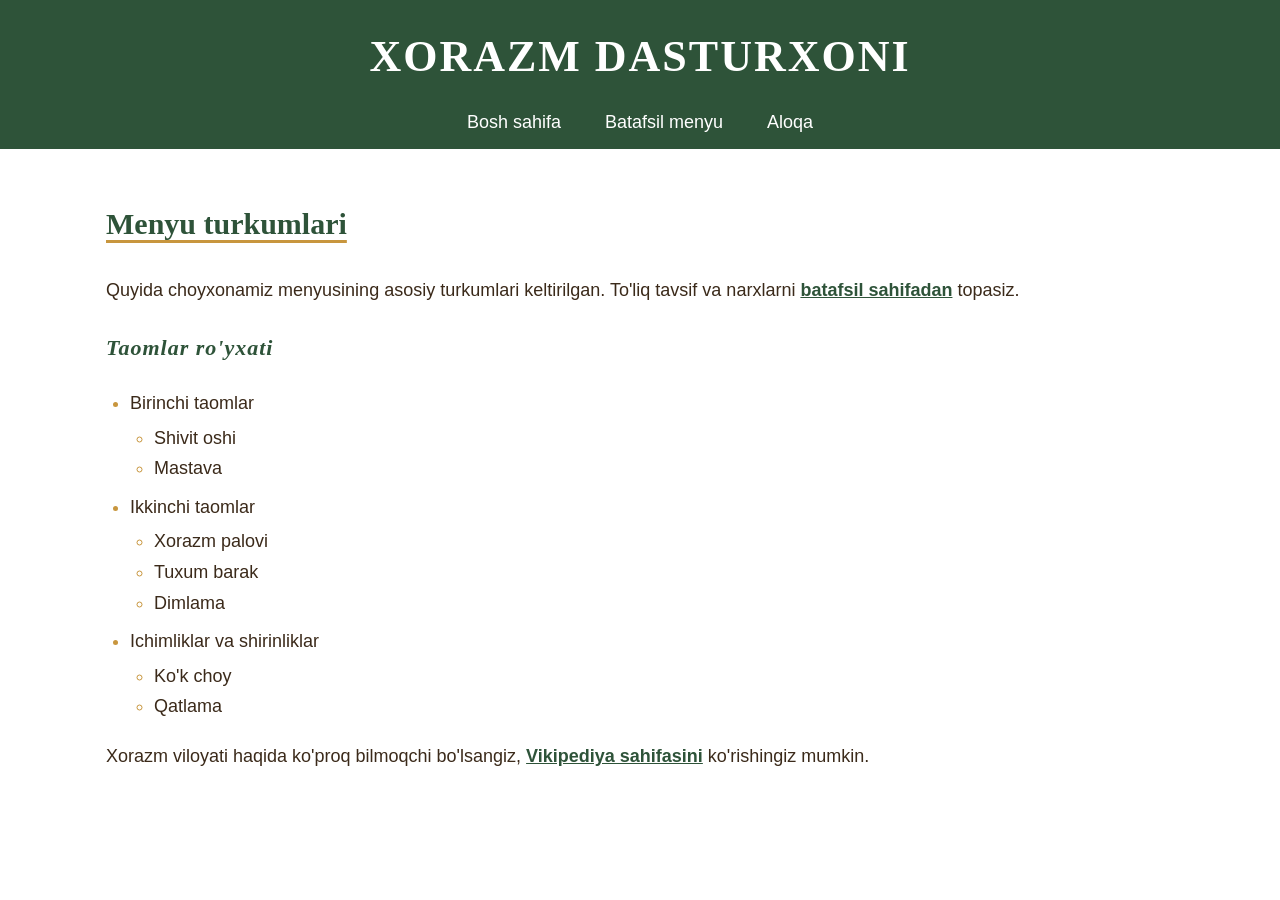
==== 4-amaliyot/index.html @ db6bef6f ".." ====
<!DOCTYPE html>
<html lang="uz">
<head>
  <meta charset="UTF-8">
  <title>Xorazm Dasturxoni — choyxona menyusi</title>
  <link rel="stylesheet" href="css/style.css">
</head>
<body>
  <header id="tepa">
    <div class="konteyner">
      <h1>Xorazm Dasturxoni</h1>
      <nav>
        <ul>
          <li><a href="index.html">Bosh sahifa</a></li>
          <li><a href="batasil.html">Batafsil menyu</a></li>
          <li><a href="aloqa.html">Aloqa</a></li>
        </ul>
      </nav>
    </div>
  </header>

  <main>
    <section>
      <h2>Menyu turkumlari</h2>
      <p>
        Quyida choyxonamiz menyusining asosiy turkumlari keltirilgan. To'liq tavsif va narxlarni
        <a href="batasil.html">batafsil sahifadan</a> topasiz.
      </p>

      <h3>Taomlar ro'yxati</h3>
      <ul>
        <li>
          Birinchi taomlar
          <ul>
            <li>Shivit oshi</li>
            <li>Mastava</li>
          </ul>
        </li>
        <li>
          Ikkinchi taomlar
          <ul>
            <li>Xorazm palovi</li>
            <li>Tuxum barak</li>
            <li>Dimlama</li>
          </ul>
        </li>
        <li>
          Ichimliklar va shirinliklar
          <ul>
            <li>Ko'k choy</li>
            <li>Qatlama</li>
          </ul>
        </li>
      </ul>
    </section>

    <section>
      <p>
        Xorazm viloyati haqida ko'proq bilmoqchi bo'lsangiz,
        <a href="https://uz.wikipedia.org/wiki/Xorazm_viloyati" target="_blank" rel="noopener">Vikipediya sahifasini</a>
        ko'rishingiz mumkin.
      </p>
    </section>
  </main>
</body>
</html>
---- 4-amaliyot/css/style.css ----
:root {
  --oq: white;
  --yashil: #2e5339;
  --jigar: #3b2a1a;
  --oltin: rgb(200, 150, 62);
  --yashil-och: rgba(46, 83, 57, 0.1);
}

* {
  box-sizing: border-box;
}

body {
  margin: 0;
  font-family: 'Roboto', Arial, sans-serif;
  font-size: 18px;
  line-height: 1.7;
  color: var(--jigar);
  background-color: var(--oq);
}

.konteyner {
  max-width: 1100px;
  margin: 0 auto;
  padding: 0 16px;
}

header {
  background-color: var(--yashil);
  color: var(--oq);
  padding: 20px 0 12px;
}

#tepa {
  text-align: center;
}

h1 {
  margin: 0 0 12px;
  font-family: 'Playfair Display', Georgia, serif;
  font-size: 44px;
  font-weight: 700;
  letter-spacing: 2px;
  text-transform: uppercase;
  color: var(--oq);
}

nav ul {
  display: flex;
  flex-wrap: wrap;
  justify-content: center;
  gap: 8px 24px;
  margin: 0;
  padding: 0;
  list-style: none;
}

nav a,
nav a:visited {
  color: var(--oq);
  text-decoration: none;
  padding: 4px 10px;
  border-bottom: 2px solid transparent;
}

nav a:hover {
  color: var(--jigar);
  background-color: var(--oltin);
  border-bottom-color: var(--oltin);
}

main {
  max-width: 1100px;
  margin: 0 auto;
  padding: 24px 16px 40px;
}

h2,
h3 {
  font-family: 'Playfair Display', Georgia, serif;
  color: var(--yashil);
}

h2 {
  font-size: 30px;
  text-decoration: underline;
  text-decoration-color: var(--oltin);
  text-decoration-thickness: 3px;
  text-underline-offset: 6px;
}

h3 {
  font-size: 22px;
  font-style: italic;
  letter-spacing: 1px;
}

p {
  text-align: justify;
  line-height: 1.8;
}

strong {
  font-weight: 700;
  color: var(--yashil);
}

main a {
  color: var(--yashil);
  font-weight: bold;
  text-decoration: underline;
}

main a:hover {
  color: var(--jigar);
  background-color: var(--oltin);
  text-decoration: none;
}

main a:visited {
  color: var(--jigar);
}

main ul {
  padding-left: 24px;
}

main li::marker {
  color: var(--oltin);
}

main ul ul {
  margin: 4px 0 8px;
}

.taomlar {
  display: grid;
  grid-template-columns: repeat(3, 1fr);
  gap: 20px;
  margin: 0 auto;
}

.rasm-blok {
  margin: 0;
  text-align: center;
}

.rasm-blok img {
  display: block;
  width: 100%;
  height: 250px;
  object-fit: cover;
  border-radius: 8px;
}

.rasm-blok figcaption {
  margin-top: 8px;
  font-size: 16px;
  line-height: 1.5;
}

.narx {
  display: block;
  margin-top: 6px;
  font-weight: 700;
  color: var(--oltin);
}

.sahifa {
  display: flex;
  flex-wrap: wrap;
  gap: 24px;
  align-items: flex-start;
}

.asosiy {
  flex: 3 1 560px;
  min-width: 0;
}

aside {
  flex: 1 1 240px;
  padding: 16px 24px;
  border: 2px solid var(--oltin);
  border-radius: 12px;
  background-color: var(--yashil-och);
}

aside h3 {
  margin: 8px 0;
}

aside p {
  margin: 0 0 12px;
  text-align: left;
}

.karta {
  padding: 16px 24px;
  border: 1px solid var(--oltin);
  border-radius: 12px;
  background-color: var(--oq);
  box-shadow: 0 2px 8px rgba(59, 42, 26, 0.15);
}

.karta:hover {
  box-shadow: 0 6px 16px rgba(59, 42, 26, 0.3);
}

.forma {
  display: flex;
  flex-direction: column;
  gap: 16px;
}

.maydon {
  display: flex;
  flex-direction: column;
  gap: 6px;
}

label,
legend {
  font-weight: 700;
  color: var(--yashil);
}

input,
select,
button {
  font-family: inherit;
  font-size: 16px;
}

input[type="text"],
input[type="tel"],
input[type="number"],
input[type="date"],
select {
  width: 100%;
  padding: 8px 12px;
  border: 1px solid var(--jigar);
  border-radius: 8px;
}

input:focus,
select:focus {
  outline: 2px solid var(--oltin);
}

fieldset {
  padding: 12px 16px;
  border: 1px solid var(--oltin);
  border-radius: 8px;
}

.variantlar {
  display: flex;
  flex-wrap: wrap;
  gap: 8px 24px;
}

.variant {
  display: flex;
  align-items: center;
  gap: 8px;
}

.variant label {
  font-weight: 400;
  color: var(--jigar);
}

button[type="submit"] {
  align-self: flex-start;
  padding: 12px 32px;
  border: none;
  border-radius: 8px;
  background-color: var(--yashil);
  color: var(--oq);
  font-weight: 700;
  cursor: pointer;
}

button[type="submit"]:hover {
  background-color: var(--oltin);
  color: var(--jigar);
}

@media (max-width: 700px) {
  h1 {
    font-size: 30px;
  }

  .taomlar {
    grid-template-columns: 1fr;
  }
}
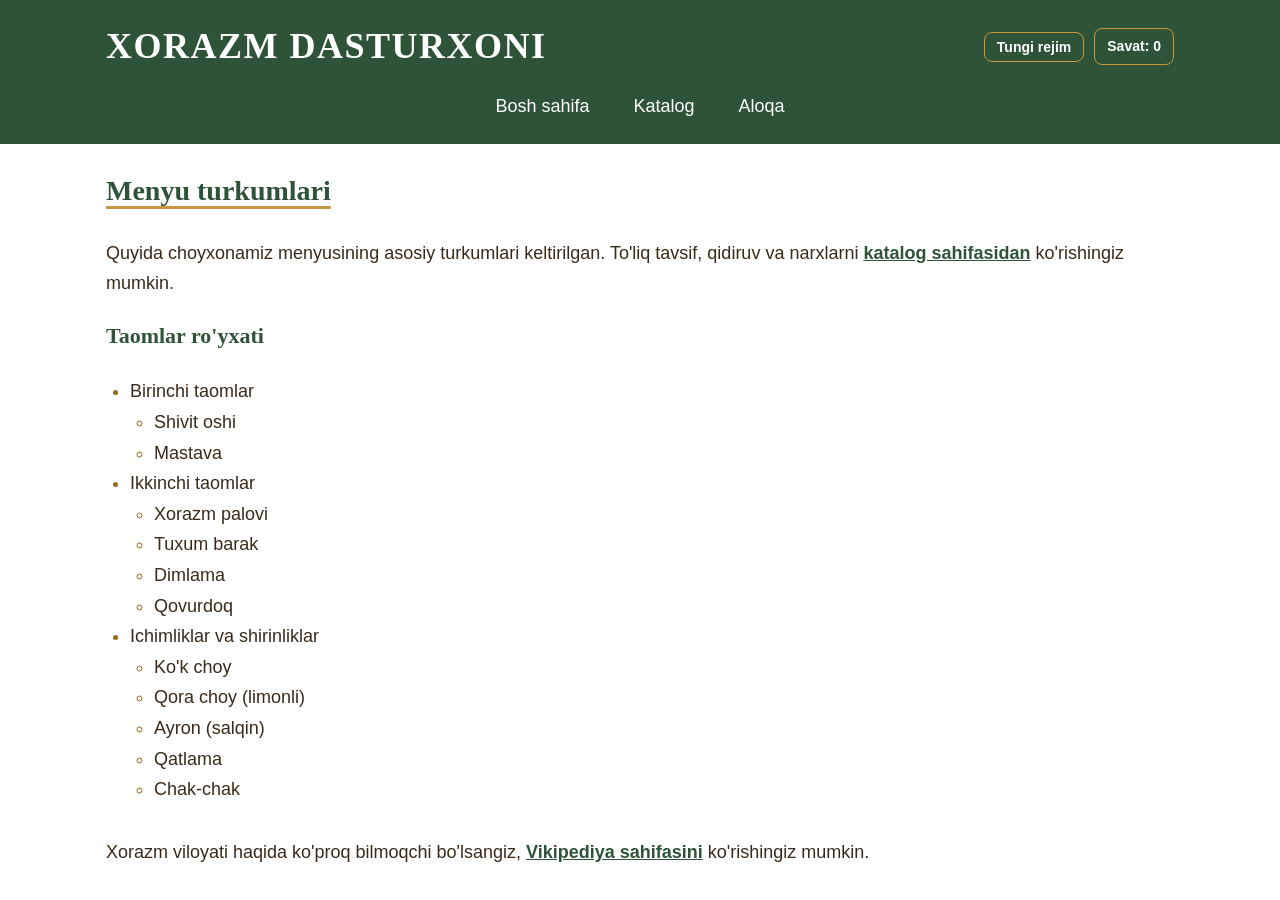
==== commit a997e606: ".." ====
--- a/4-amaliyot/index.html
+++ b/4-amaliyot/index.html
@@ -2,29 +2,41 @@
 <html lang="uz">
 <head>
   <meta charset="UTF-8">
-  <title>Xorazm Dasturxoni — choyxona menyusi</title>
+  <meta name="viewport" content="width=device-width, initial-scale=1.0">
+  <title>Xorazm Dasturxoni — Choyxona menyusi</title>
   <link rel="stylesheet" href="css/style.css">
 </head>
 <body>
   <header id="tepa">
-    <div class="konteyner">
-      <h1>Xorazm Dasturxoni</h1>
-      <nav>
+    <div class="konteyner header-ichki">
+      <div class="header-ust">
+        <h1>Xorazm Dasturxoni</h1>
+        <div class="header-amallar">
+          <button type="button" class="tungi-rejim-btn" aria-pressed="false">Tungi rejim</button>
+          <a href="katalog.html" class="savat-havola">
+            Savat: <span class="savat-hisoblagich">0</span>
+          </a>
+          <button type="button" id="burger-btn" class="burger-btn" aria-label="Menyuni ochish" aria-expanded="false">
+            ☰
+          </button>
+        </div>
+      </div>
+      <nav id="asosiy-nav">
         <ul>
           <li><a href="index.html">Bosh sahifa</a></li>
-          <li><a href="batasil.html">Batafsil menyu</a></li>
+          <li><a href="katalog.html">Katalog</a></li>
           <li><a href="aloqa.html">Aloqa</a></li>
         </ul>
       </nav>
     </div>
   </header>
 
-  <main>
+  <main class="konteyner">
     <section>
       <h2>Menyu turkumlari</h2>
       <p>
-        Quyida choyxonamiz menyusining asosiy turkumlari keltirilgan. To'liq tavsif va narxlarni
-        <a href="batasil.html">batafsil sahifadan</a> topasiz.
+        Quyida choyxonamiz menyusining asosiy turkumlari keltirilgan. To'liq tavsif, qidiruv va narxlarni
+        <a href="katalog.html">katalog sahifasidan</a> ko'rishingiz mumkin.
       </p>
 
       <h3>Taomlar ro'yxati</h3>
@@ -42,13 +54,17 @@
             <li>Xorazm palovi</li>
             <li>Tuxum barak</li>
             <li>Dimlama</li>
+            <li>Qovurdoq</li>
           </ul>
         </li>
         <li>
           Ichimliklar va shirinliklar
           <ul>
             <li>Ko'k choy</li>
+            <li>Qora choy (limonli)</li>
+            <li>Ayron (salqin)</li>
             <li>Qatlama</li>
+            <li>Chak-chak</li>
           </ul>
         </li>
       </ul>
@@ -62,5 +78,7 @@
       </p>
     </section>
   </main>
+
+  <script src="js/ui.js"></script>
 </body>
 </html>
--- a/4-amaliyot/css/style.css
+++ b/4-amaliyot/css/style.css
@@ -1,9 +1,27 @@
 :root {
-  --oq: white;
+  --oq: #ffffff;
   --yashil: #2e5339;
   --jigar: #3b2a1a;
-  --oltin: rgb(200, 150, 62);
+  --oltin: #c8963e;
+  --oltin-toq: #9a6b1d;
   --yashil-och: rgba(46, 83, 57, 0.1);
+  --kart-fon: #ffffff;
+  --chegara: #d6c7b2;
+  --xato: #b91c1c;
+  --muvaffaqiyat: #166534;
+}
+
+body.tungi-rejim {
+  --oq: #141916;
+  --yashil: #5aa469;
+  --jigar: #ece8e1;
+  --oltin: #dfb05b;
+  --oltin-toq: #eab85c;
+  --yashil-och: rgba(90, 164, 105, 0.14);
+  --kart-fon: #1d2520;
+  --chegara: #38443c;
+  --xato: #f87171;
+  --muvaffaqiyat: #4ade80;
 }
 
 * {
@@ -17,6 +35,7 @@
   line-height: 1.7;
   color: var(--jigar);
   background-color: var(--oq);
+  transition: background-color 0.2s ease, color 0.2s ease;
 }
 
 .konteyner {
@@ -26,23 +45,66 @@
 }
 
 header {
-  background-color: var(--yashil);
-  color: var(--oq);
-  padding: 20px 0 12px;
-}
-
-#tepa {
-  text-align: center;
+  background-color: #2e5339;
+  color: #ffffff;
+  padding: 16px 0;
+}
+
+.header-ichki {
+  display: flex;
+  flex-direction: column;
+  gap: 10px;
+}
+
+.header-ust {
+  display: flex;
+  align-items: center;
+  justify-content: space-between;
+  gap: 12px;
+  flex-wrap: wrap;
 }
 
 h1 {
-  margin: 0 0 12px;
+  margin: 0;
   font-family: 'Playfair Display', Georgia, serif;
-  font-size: 44px;
-  font-weight: 700;
-  letter-spacing: 2px;
+  font-size: 36px;
+  font-weight: 700;
+  letter-spacing: 1.5px;
   text-transform: uppercase;
-  color: var(--oq);
+  color: #ffffff;
+}
+
+.header-amallar {
+  display: flex;
+  align-items: center;
+  gap: 10px;
+}
+
+.tungi-rejim-btn,
+.savat-havola,
+.burger-btn {
+  padding: 6px 12px;
+  border-radius: 8px;
+  border: 1px solid var(--oltin);
+  background-color: transparent;
+  color: #ffffff;
+  font-size: 14px;
+  font-weight: 700;
+  text-decoration: none;
+  cursor: pointer;
+}
+
+.tungi-rejim-btn:hover,
+.savat-havola:hover,
+.burger-btn:hover {
+  background-color: var(--oltin);
+  color: #1f160e;
+}
+
+.burger-btn {
+  display: none;
+  font-size: 20px;
+  line-height: 1;
 }
 
 nav ul {
@@ -57,22 +119,25 @@
 
 nav a,
 nav a:visited {
-  color: var(--oq);
+  color: #ffffff;
   text-decoration: none;
   padding: 4px 10px;
   border-bottom: 2px solid transparent;
+  display: inline-block;
 }
 
 nav a:hover {
-  color: var(--jigar);
+  color: #1f160e;
   background-color: var(--oltin);
   border-bottom-color: var(--oltin);
 }
 
 main {
-  max-width: 1100px;
-  margin: 0 auto;
-  padding: 24px 16px 40px;
+  padding: 24px 16px 48px;
+}
+
+section {
+  margin-bottom: 32px;
 }
 
 h2,
@@ -82,7 +147,7 @@
 }
 
 h2 {
-  font-size: 30px;
+  font-size: 28px;
   text-decoration: underline;
   text-decoration-color: var(--oltin);
   text-decoration-thickness: 3px;
@@ -91,13 +156,11 @@
 
 h3 {
   font-size: 22px;
-  font-style: italic;
-  letter-spacing: 1px;
+  margin-top: 0;
 }
 
 p {
-  text-align: justify;
-  line-height: 1.8;
+  line-height: 1.7;
 }
 
 strong {
@@ -107,18 +170,12 @@
 
 main a {
   color: var(--yashil);
-  font-weight: bold;
-  text-decoration: underline;
+  font-weight: 700;
 }
 
 main a:hover {
-  color: var(--jigar);
+  color: #1f160e;
   background-color: var(--oltin);
-  text-decoration: none;
-}
-
-main a:visited {
-  color: var(--jigar);
 }
 
 main ul {
@@ -126,44 +183,196 @@
 }
 
 main li::marker {
-  color: var(--oltin);
-}
-
-main ul ul {
-  margin: 4px 0 8px;
-}
-
+  color: var(--oltin-toq);
+}
+
+/* Statistika */
+.statistika-grid {
+  display: grid;
+  grid-template-columns: repeat(3, 1fr);
+  gap: 16px;
+}
+
+.stat-karta {
+  padding: 16px;
+  border: 1px solid var(--oltin);
+  border-radius: 10px;
+  background-color: var(--yashil-och);
+  display: flex;
+  flex-direction: column;
+  gap: 6px;
+}
+
+.stat-karta span {
+  font-size: 14px;
+  opacity: 0.9;
+}
+
+.stat-karta strong {
+  font-size: 22px;
+}
+
+/* Filtr paneli */
+.filtr-panel {
+  display: grid;
+  grid-template-columns: repeat(3, 1fr);
+  gap: 16px;
+  padding: 18px;
+  border: 1px solid var(--chegara);
+  border-radius: 12px;
+  background-color: var(--kart-fon);
+}
+
+.mavjud-filtr {
+  grid-column: 1 / -1;
+}
+
+.checkbox-label {
+  display: inline-flex;
+  align-items: center;
+  gap: 8px;
+  font-weight: 600;
+  cursor: pointer;
+}
+
+.natija-satr {
+  margin: 16px 0 12px;
+  font-size: 16px;
+}
+
+.bosh-xabar {
+  padding: 20px;
+  border: 1px dashed var(--oltin);
+  border-radius: 10px;
+  text-align: center;
+  font-weight: 700;
+}
+
+/* Katalog kartalari */
 .taomlar {
   display: grid;
   grid-template-columns: repeat(3, 1fr);
   gap: 20px;
-  margin: 0 auto;
-}
-
-.rasm-blok {
-  margin: 0;
-  text-align: center;
-}
-
-.rasm-blok img {
+}
+
+.karta {
+  border: 1px solid var(--chegara);
+  border-radius: 12px;
+  background-color: var(--kart-fon);
+  box-shadow: 0 2px 8px rgba(0, 0, 0, 0.08);
+  overflow: hidden;
+  display: flex;
+  flex-direction: column;
+}
+
+.taom-rasm {
   display: block;
   width: 100%;
-  height: 250px;
+  height: 210px;
   object-fit: cover;
+}
+
+.taom-body {
+  padding: 16px;
+  display: flex;
+  flex-direction: column;
+  gap: 8px;
+  flex: 1;
+}
+
+.taom-kategoriya {
+  align-self: flex-start;
+  font-size: 12px;
+  font-weight: 700;
+  padding: 3px 10px;
+  border-radius: 999px;
+  background-color: var(--yashil-och);
+  color: var(--yashil);
+  border: 1px solid var(--yashil);
+}
+
+.taom-tavsif {
+  margin: 0;
+  font-size: 15px;
+  line-height: 1.5;
+  flex: 1;
+}
+
+.teglar {
+  display: flex;
+  flex-wrap: wrap;
+  gap: 6px;
+}
+
+.teg {
+  font-size: 12px;
+  padding: 2px 8px;
+  border-radius: 6px;
+  background-color: var(--yashil-och);
+  color: var(--jigar);
+}
+
+.narx {
+  margin: 4px 0 0;
+  font-size: 18px;
+  font-weight: 700;
+  color: var(--oltin-toq);
+}
+
+.holat {
+  margin: 0;
+  font-size: 14px;
+  font-weight: 700;
+}
+
+.holat.mavjud {
+  color: var(--muvaffaqiyat);
+}
+
+.holat.tugagan {
+  color: var(--xato);
+}
+
+.karta-amallar {
+  display: flex;
+  gap: 10px;
+  margin-top: 8px;
+}
+
+/* Tugmalar va formalar */
+.btn {
+  padding: 9px 14px;
   border-radius: 8px;
-}
-
-.rasm-blok figcaption {
-  margin-top: 8px;
-  font-size: 16px;
-  line-height: 1.5;
-}
-
-.narx {
-  display: block;
-  margin-top: 6px;
-  font-weight: 700;
-  color: var(--oltin);
+  font-family: inherit;
+  font-size: 15px;
+  font-weight: 700;
+  cursor: pointer;
+  border: none;
+}
+
+.btn:disabled {
+  opacity: 0.5;
+  cursor: not-allowed;
+}
+
+.btn-asosiy {
+  background-color: var(--yashil);
+  color: #ffffff;
+}
+
+.btn-asosiy:hover:not(:disabled) {
+  background-color: var(--oltin);
+  color: #1f160e;
+}
+
+.btn-ikkinchi {
+  background-color: transparent;
+  color: var(--yashil);
+  border: 1px solid var(--yashil);
+}
+
+.btn-ikkinchi:hover:not(:disabled) {
+  background-color: var(--yashil-och);
 }
 
 .sahifa {
@@ -180,37 +389,17 @@
 
 aside {
   flex: 1 1 240px;
-  padding: 16px 24px;
+  padding: 18px 22px;
   border: 2px solid var(--oltin);
   border-radius: 12px;
   background-color: var(--yashil-och);
 }
 
-aside h3 {
-  margin: 8px 0;
-}
-
-aside p {
-  margin: 0 0 12px;
-  text-align: left;
-}
-
-.karta {
-  padding: 16px 24px;
-  border: 1px solid var(--oltin);
-  border-radius: 12px;
-  background-color: var(--oq);
-  box-shadow: 0 2px 8px rgba(59, 42, 26, 0.15);
-}
-
-.karta:hover {
-  box-shadow: 0 6px 16px rgba(59, 42, 26, 0.3);
-}
-
 .forma {
-  display: flex;
-  flex-direction: column;
-  gap: 16px;
+  padding: 20px;
+  display: flex;
+  flex-direction: column;
+  gap: 14px;
 }
 
 .maydon {
@@ -223,29 +412,48 @@
 legend {
   font-weight: 700;
   color: var(--yashil);
-}
-
-input,
-select,
-button {
-  font-family: inherit;
   font-size: 16px;
 }
 
 input[type="text"],
+input[type="email"],
 input[type="tel"],
 input[type="number"],
 input[type="date"],
-select {
+select,
+textarea {
   width: 100%;
-  padding: 8px 12px;
-  border: 1px solid var(--jigar);
+  padding: 9px 12px;
+  border: 1px solid var(--chegara);
   border-radius: 8px;
+  background-color: var(--oq);
+  color: var(--jigar);
+  font-family: inherit;
+  font-size: 16px;
 }
 
 input:focus,
-select:focus {
+select:focus,
+textarea:focus {
   outline: 2px solid var(--oltin);
+}
+
+.xato-input {
+  border-color: var(--xato) !important;
+}
+
+.xato-matn {
+  min-height: 18px;
+  font-size: 14px;
+  color: var(--xato);
+  font-weight: 600;
+}
+
+.muvaffaqiyat-matn {
+  margin: 0;
+  font-size: 16px;
+  font-weight: 700;
+  color: var(--muvaffaqiyat);
 }
 
 fieldset {
@@ -257,7 +465,7 @@
 .variantlar {
   display: flex;
   flex-wrap: wrap;
-  gap: 8px 24px;
+  gap: 10px 24px;
 }
 
 .variant {
@@ -271,27 +479,101 @@
   color: var(--jigar);
 }
 
-button[type="submit"] {
-  align-self: flex-start;
-  padding: 12px 32px;
-  border: none;
-  border-radius: 8px;
-  background-color: var(--yashil);
-  color: var(--oq);
-  font-weight: 700;
+/* Modal oyna */
+.modal-fon {
+  position: fixed;
+  inset: 0;
+  background-color: rgba(0, 0, 0, 0.65);
+  display: none;
+  align-items: center;
+  justify-content: center;
+  padding: 16px;
+  z-index: 1000;
+}
+
+.modal-fon.ochiq {
+  display: flex;
+}
+
+.modal-oyna {
+  position: relative;
+  max-width: 560px;
+  width: 100%;
+  max-height: 90vh;
+  overflow-y: auto;
+  background-color: var(--kart-fon);
+  color: var(--jigar);
+  border: 2px solid var(--oltin);
+  border-radius: 14px;
+  padding: 20px;
+}
+
+.modal-yopish {
+  position: absolute;
+  top: 10px;
+  right: 12px;
+  width: 36px;
+  height: 36px;
+  border-radius: 50%;
+  border: 1px solid var(--chegara);
+  background-color: var(--oq);
+  color: var(--jigar);
+  font-size: 22px;
+  line-height: 1;
   cursor: pointer;
 }
 
-button[type="submit"]:hover {
-  background-color: var(--oltin);
-  color: var(--jigar);
+.modal-rasm {
+  width: 100%;
+  height: 240px;
+  object-fit: cover;
+  border-radius: 10px;
+  margin-bottom: 14px;
+}
+
+.modal-tarkib {
+  display: flex;
+  flex-direction: column;
+  gap: 10px;
+}
+
+.modal-qator {
+  margin: 0;
+}
+
+@media (max-width: 850px) {
+  .statistika-grid,
+  .filtr-panel,
+  .taomlar {
+    grid-template-columns: 1fr 1fr;
+  }
 }
 
 @media (max-width: 700px) {
   h1 {
-    font-size: 30px;
-  }
-
+    font-size: 24px;
+  }
+
+  .burger-btn {
+    display: inline-block;
+  }
+
+  nav#asosiy-nav {
+    display: none;
+  }
+
+  nav#asosiy-nav.ochiq {
+    display: block;
+  }
+
+  nav#asosiy-nav ul {
+    flex-direction: column;
+    align-items: center;
+    gap: 6px;
+  }
+
+  .statistika-grid,
+  .filtr-panel,
   .taomlar {
     grid-template-columns: 1fr;
   }
